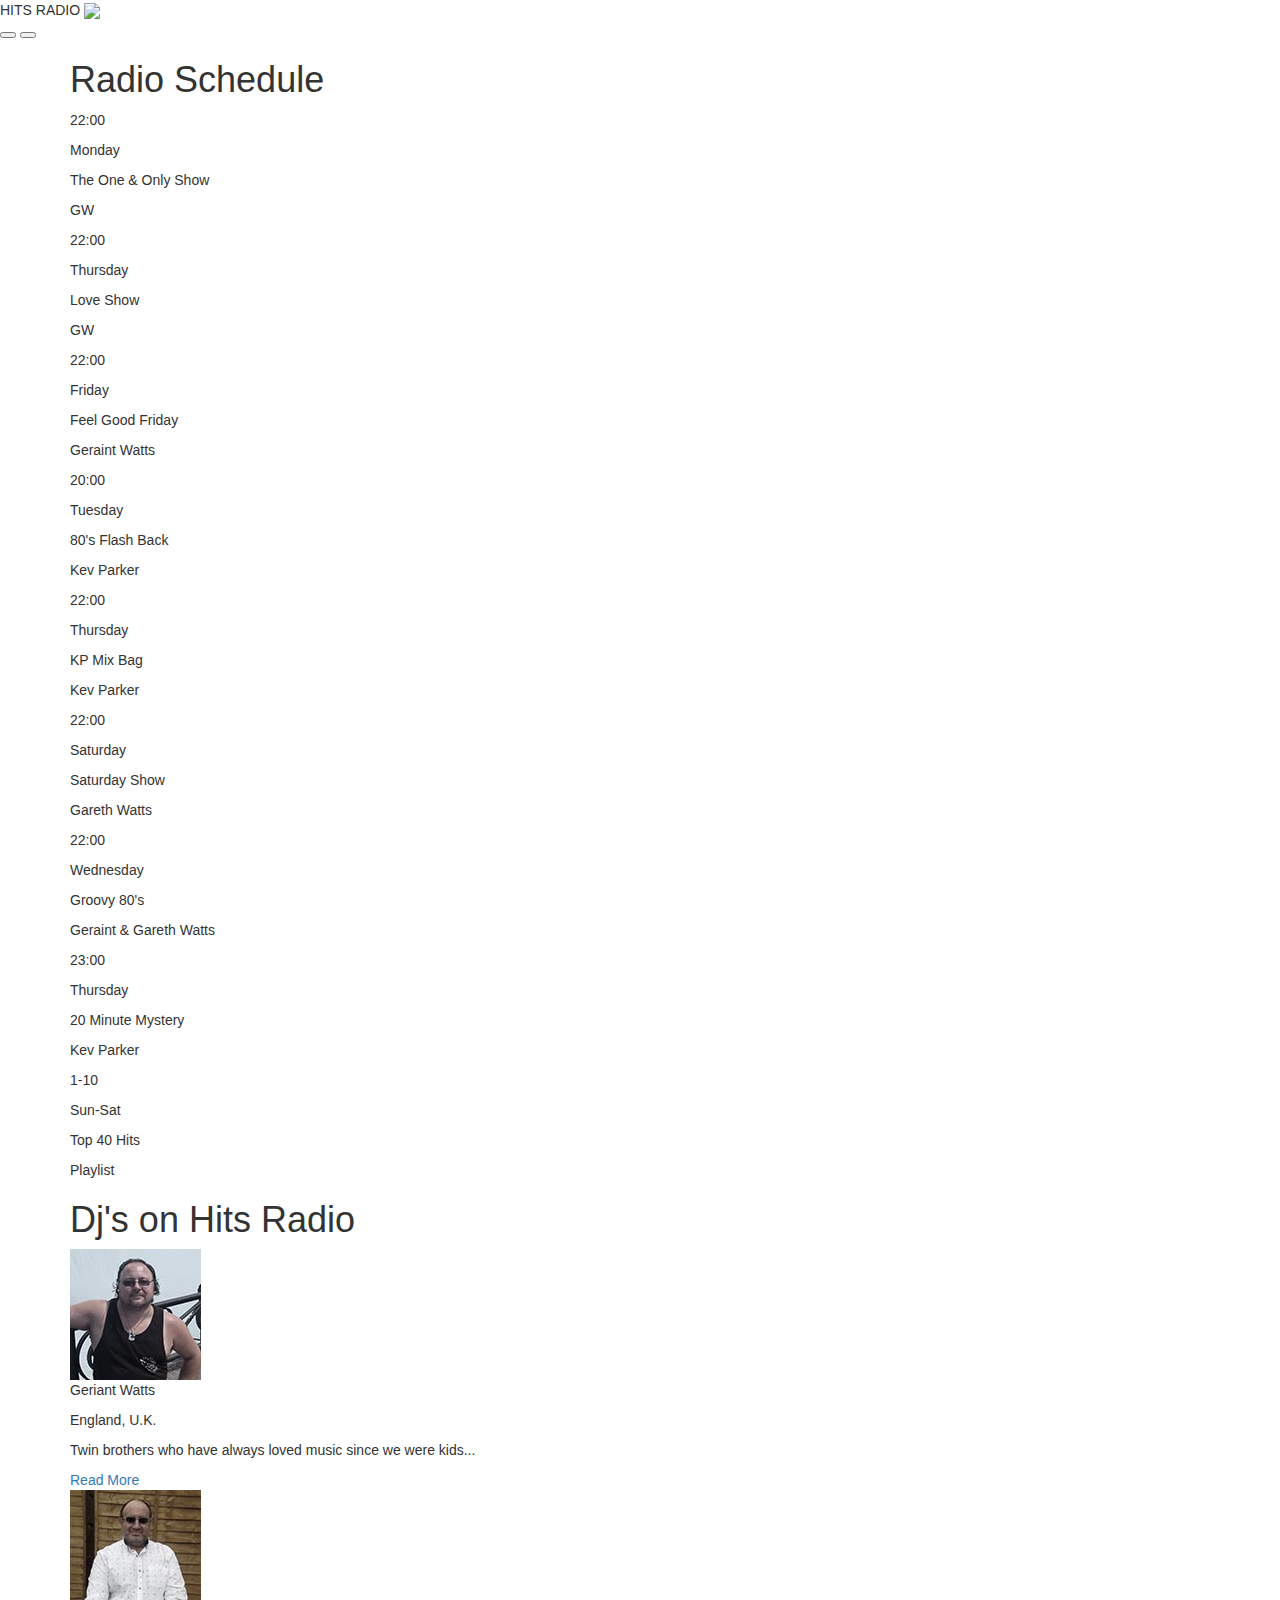
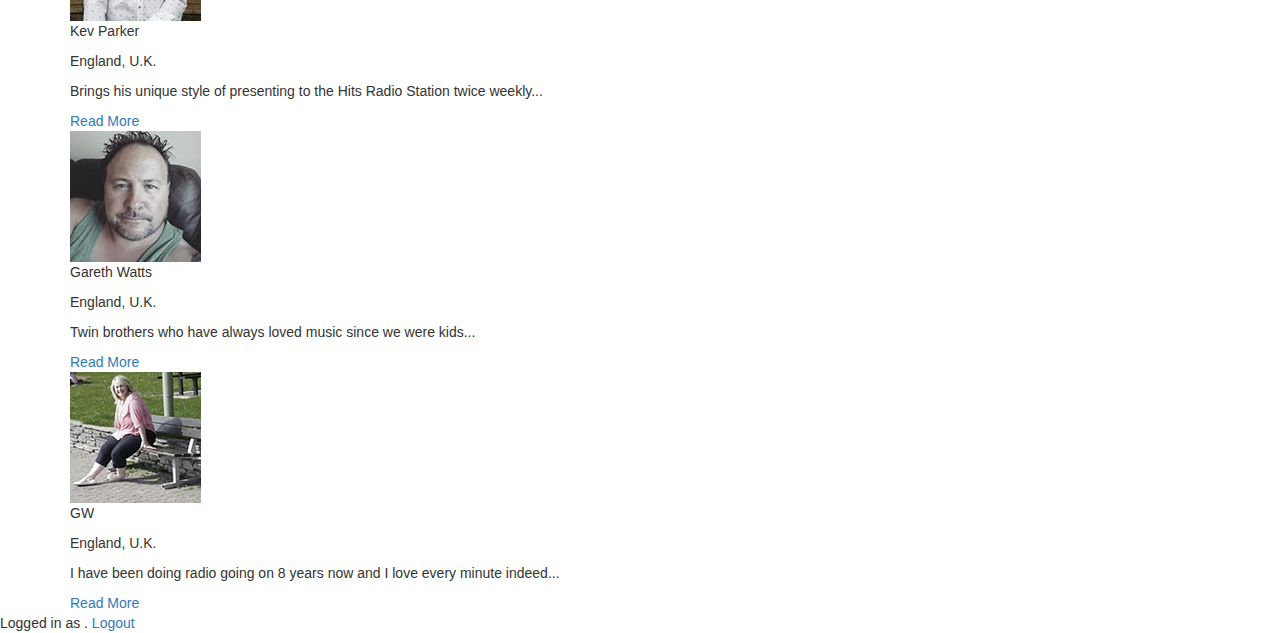
==== index.html @ c3fab962 "Finished Dj Section." ====
﻿<html lang="eng" ng-app="hitsRadio">
<head>
    <title>Hits Radio</title>
    <!-- Load Shortcut Icon -->
    <link href="img/logoSymbol.ico" rel="shortcut icon" />

    <!-- Load Style Sheets -->
    <link href="http://netdna.bootstrapcdn.com/bootstrap/3.0.3/css/bootstrap.min.css" rel="stylesheet" />
    <link href="components/equalizer/css/jquery.equalizer.css" rel="stylesheet"/>
    <link href='https://cdn.firebase.com/libs/firechat/2.0.1/firechat.min.css' rel='stylesheet' />
    <link href="css/index.css" rel="stylesheet" />
    
    <!-- Load Javascript Libraries -->
    <script src='https://cdnjs.cloudflare.com/ajax/libs/jquery/2.1.1/jquery.min.js'></script>
    <script type="text/javascript" src="components/equalizer/js/jquery.reverseorder.js"></script>
    <script type="text/javascript" src="components/equalizer/js/jquery.equalizer.js"></script>
    <script src="http://netdna.bootstrapcdn.com/bootstrap/3.0.3/js/bootstrap.min.js" type="text/javascript"></script>
    <script src="http://cdnjs.cloudflare.com/ajax/libs/twitter-bootstrap/2.3.1/js/bootstrap-modal.min.js"></script>
    <script src="https://ajax.googleapis.com/ajax/libs/angularjs/1.2.7/angular.min.js" type="text/javascript"></script>
    <script src="https://cdn.firebase.com/js/client/2.2.1/firebase.js"></script>
    <script src='https://cdn.firebase.com/libs/firechat/2.0.1/firechat.min.js'></script>
    <script src="js/controller.js" type="text/javascript"></script>
    <script src="components/less/less-1.7.1.min.js"></script>

    <!-- Import Fonts -->
    <link href='http://fonts.googleapis.com/css?family=Pacifico' rel='stylesheet' type='text/css'>
    <link href='http://fonts.googleapis.com/css?family=Play:400,700' rel='stylesheet' type='text/css'>
</head>
    <body>
        <div class="row-fluid">
            <div class="title">
                <span class="fontPlay" id="name">HITS RADIO</span>
                <img id="logo" src="img/logoSymbol.png" />
                
            </div>
        </div>
        <div class="row-fluid" id="equalizerContainer">
            <div class="container">
                <div id="equalizer">
                    <audio id="player" autoplay>
                        <source src="http://176.31.248.14:15574/;"/>
                    </audio>
                </div>
            </div>
        </div>       
        <div class="row-fluid">
            <div class="divider" id="break">
                <div class="controls">
                    <button id="play_pause" class="pause" onclick="play_pause()"></button>
                    <button id="mute_unmute" class="mute" onclick="mute_unmute()"></button>
                    <br/>
                    <!--
                    <script>
	                    // MixStream Flash Player, http://mixstreamflashplayer.net/
	                    var flashvars = {};flashvars.serverHost = "176.31.248.14:15574/;";flashvars.getStats = "1";flashvars.autoStart = "1";flashvars.textColour = "";flashvars.buttonColour = "";var params = {};params.bgcolor= "";params.wmode="transparent";
                    </script>
                    <script type="text/javascript" src="http://mixstreamflashplayer.net/v1.3.js"></script>
                    -->
                </div>
                <script>
                    function play_pause() {
                        var myAudio = document.getElementById("player");
                        if (myAudio.paused) {
                            $('#play_pause').removeClass('play');
                            $('#play_pause').addClass('pause');
                            myAudio.play();
                        } else {
                            $('#play_pause').removeClass('pause');
                            $('#play_pause').addClass('play');
                            myAudio.pause();
                        }
                    }

                    function mute_unmute() {
                        var myAudio = document.getElementById("player");
                        if (myAudio.muted) {
                            $('#mute_unmute').removeClass('unmute');
                            $('#mute_unmute').addClass('mute');
                            myAudio.muted = !myAudio.muted;
                        } else {
                            $('#mute_unmute').removeClass('mute');
                            $('#mute_unmute').addClass('unmute');
                            myAudio.muted = !myAudio.muted;
                        }
                    }

                    
                </script>    
                
            </div>
        </div>
        <div class="row-fluid">
            <div class="contents" id="info">
                <div class="container">
                    <h1>Radio Schedule</h1>
                    <!--RADIO SCHEDULE BEGINS-->           
                    <div class="radio-schedule">
                        <!--COLUMN 1 BEGINS-->
                        <div class="column">
                           <div class="schedule-content">
                              <div class="schedule-info-left">
                               
                                <p class="schedule-time">22:00</p>
                        
                                <p class="schedule-date">Monday</p>
                            
                              </div>
                              <div class="schedule-info-right">
                              
                                <p class="schedule-title">The One & Only Show</p>
                             
                                <p class="schedule-name">GW</p>

                              </div>
                              <div class="line-separator">
                                <!--<img src="images/content-image.jpg">-->
                              </div>
                           </div>

                           <!---->
                           <div class="schedule-content">
                              <div class="schedule-divder">
                                <!--<img src="images/content-image.jpg">-->
                              </div>
                              <div class="schedule-info-left">
                               
                                <p class="schedule-time">22:00</p>
                        
                                <p class="schedule-date">Thursday</p>
                            
                              </div>
                              <div class="schedule-info-right">
                              
                                <p class="schedule-title">Love Show</p>
                             
                                <p class="schedule-name">GW</p>

                              </div>
                              <div class="line-separator">
                                <!--<img src="images/content-image.jpg">-->
                              </div>
                           </div>
                           <!---->
                           <div class="schedule-content">
                              <div class="schedule-divder">
                                <!--<img src="images/content-image.jpg">-->
                              </div>
                              <div class="schedule-info-left">
                               
                                <p class="schedule-time">22:00</p>
                        
                                <p class="schedule-date">Friday</p>
                            
                              </div>
                              <div class="schedule-info-right">
                              
                                <p class="schedule-title">Feel Good Friday</p>
                             
                                <p class="schedule-name">Geraint Watts</p>

                              </div>
                              <div class="line-separator">
                                <!--<img src="images/content-image.jpg">-->
                              </div>
                           </div>
                           <!---->
                        </div>

                        <!--COLUMN 2 BEGINS-->
                        <div class="column">
                           <div class="schedule-content">
                              <div class="schedule-info-left">
                               
                                <p class="schedule-time">20:00</p>
                        
                                <p class="schedule-date">Tuesday</p>
                            
                              </div>
                              <div class="schedule-info-right">
                              
                                <p class="schedule-title">80's Flash Back</p>
                             
                                <p class="schedule-name">Kev Parker</p>

                              </div>
                              <div class="line-separator">
                                <!--<img src="images/content-image.jpg">-->
                              </div>
                           </div>

                           <!---->
                           <div class="schedule-content">
                              <div class="schedule-divder">
                                <!--<img src="images/content-image.jpg">-->
                              </div>
                              <div class="schedule-info-left">
                               
                                <p class="schedule-time">22:00</p>
                        
                                <p class="schedule-date">Thursday</p>
                            
                              </div>
                              <div class="schedule-info-right">
                              
                                <p class="schedule-title">KP Mix Bag</p>
                             
                                <p class="schedule-name">Kev Parker</p>

                              </div>
                              <div class="line-separator">
                                <!--<img src="images/content-image.jpg">-->
                              </div>
                           </div>
                           <!---->
                           <div class="schedule-content">
                              <div class="schedule-divder">
                                <!--<img src="images/content-image.jpg">-->
                              </div>
                              <div class="schedule-info-left">
                               
                                <p class="schedule-time">22:00</p>
                        
                                <p class="schedule-date">Saturday</p>
                            
                              </div>
                              <div class="schedule-info-right">
                              
                                <p class="schedule-title">Saturday Show</p>
                             
                                <p class="schedule-name">Gareth Watts</p>

                              </div>
                              <div class="line-separator">
                                <!--<img src="images/content-image.jpg">-->
                              </div>
                           </div>
                           <!---->
                        </div>

                        <!--COLUMN 3 BEGINS-->
                        <div class="column">
                           <div class="schedule-content">
                              <div class="schedule-info-left">
                               
                                <p class="schedule-time">22:00</p>
                        
                                <p class="schedule-date">Wednesday</p>
                            
                              </div>
                              <div class="schedule-info-right">
                              
                                <p class="schedule-title">Groovy 80's</p>
                             
                                <p class="schedule-name">Geraint & Gareth Watts</p>

                              </div>
                              <div class="line-separator">
                                <!--<img src="images/content-image.jpg">-->
                              </div>
                           </div>

                           <!---->
                           <div class="schedule-content">
                              <div class="schedule-divder">
                                <!--<img src="images/content-image.jpg">-->
                              </div>
                              <div class="schedule-info-left">
                               
                                <p class="schedule-time">23:00</p>
                        
                                <p class="schedule-date">Thursday</p>
                            
                              </div>
                              <div class="schedule-info-right">
                              
                                <p class="schedule-title">20 Minute Mystery</p>
                             
                                <p class="schedule-name">Kev Parker</p>

                              </div>
                              <div class="line-separator">
                                <!--<img src="images/content-image.jpg">-->
                              </div>
                           </div>
                           <!---->
                           <div class="schedule-content">
                              <div class="schedule-divder">
                                <!--<img src="images/content-image.jpg">-->
                              </div>
                              <div class="schedule-info-left">
                               
                                <p class="schedule-time">1-10</p>
                        
                                <p class="schedule-date">Sun-Sat</p>
                            
                              </div>
                              <div class="schedule-info-right">
                              
                                <p class="schedule-title">Top 40 Hits</p>
                             
                                <p class="schedule-name">Playlist</p>

                              </div>
                              <div class="line-separator">
                                <!--<img src="images/content-image.jpg">-->
                              </div>
                           </div>
                           <!---->
                        </div>

                    </div>
                   <!--RADIO SCHEDULE ENDS-->  
                    <!--DJ's INFO BEGINS-->
                    <h1>Dj's on Hits Radio</h1>
                    <div class="about">
                        <div class="column-about">
                           <div class="about-content">
                              <div class="about-info-left">

                                <img src="img/geraintwatts-small.jpg" width="131px" height=131px;/>

                              </div>
                              <div class="about-info-right">
                              
                                <p class="about-name">Geriant Watts</p>
                             
                                <p class="about-country">England, U.K.</p>

                                <p class="about-info">Twin brothers who have always loved music since we were kids...</p>

                                <div class="readmore">
                                    <a href="http://redtag.ca" target="_blank">Read More</a>
                                    <div class="arrow-right"></div>
                                </div>
                              </div>
                           </div>

                           <div class="about-content">
                              <div class="about-info-left">

                                <img src="img/kevparker-small.jpg" width="131px" height=131px;/>
                                
                              </div>
                              <div class="about-info-right">
                              
                                <p class="about-name">Kev Parker</p>
                             
                                <p class="about-country">England, U.K.</p>

                                <p class="about-info">Brings his unique style of presenting to the Hits Radio Station twice weekly...</p>

                                <div class="readmore">
                                    <a href="http://redtag.ca" target="_blank">Read More</a>
                                    <div class="arrow-right"></div>
                                </div>
                              </div>
                           </div>
                        </div>

                        <div class="column-about">
                           <div class="about-content">
                              <div class="about-info-left">

                                <img src="img/garethwatts-small.jpg" width="131px" height=131px;/>

                              </div>
                              <div class="about-info-right">
                              
                                <p class="about-name">Gareth Watts</p>
                             
                                <p class="about-country">England, U.K.</p>

                                <p class="about-info">Twin brothers who have always loved music since we were kids...</p>

                                <div class="readmore">
                                    <a href="http://redtag.ca" target="_blank">Read More</a>
                                    <div class="arrow-right"></div>
                                </div>
                              </div>
                           </div>

                           <div class="about-content">
                              <div class="about-info-left">

                                <img src="img/gw-small.jpg" width="131px" height=131px;/>
                                
                              </div>
                              <div class="about-info-right">
                              
                                <p class="about-name">GW</p>
                             
                                <p class="about-country">England, U.K.</p>

                                <p class="about-info">I have been doing radio going on 8 years now and I love every minute indeed...</p>

                                <div class="readmore">
                                    <a href="http://redtag.ca" target="_blank">Read More</a>
                                    <div class="arrow-right"></div>
                                </div>
                              </div>
                           </div>
                        </div>
                    </div>
                    <!--DJ's INFO ENDs-->

                </div>
            </div>
        </div>
        <!--<div class="row-fluid">
            <div class="subContent">
                <div id="details">
                    <div class="container" >
                        <span class="fontPlay">INTERNET ONLY HIT MUSIC STATION PLAYING UKS TOP 40 FROM LAST 10 YEARS</span>
                    
                    </div>
                </div>
            </div>
        </div>-->
        <!--<div class="wave" id="greenWave"></div>
        <div class="row-fluid">
            <div class="divider">
                <div class="container">
                    <div class="schedule">
                        <h1 class="fontPacifico" id="scheduleHeader">Live Broadcasts</h1>
                        <h2 class="fontPacifico" id="scheduleTimes">Tuesday 9pm -> 1am and Friday 9pm -> 2am</h2>
                    </div>
                </div>
            </div>
        </div>-->
        <!--<div class="row-fluid">
            <div class="contents">
                <div class="container" id="map">
                    <h2>About Us</h2>
                   
                </div>
                
            </div>
        </div>-->
        <!--<div class="row-fluid">
            <div class="subContent" id="messagingContact">
                <div class="container">
                    <h2 id="">Connect With Us</h2>
                    <p id="contactText">rx73m space and your message to 60777<br/>*** text service is restricted to the U.K. ***</p>
                </div>
            </div>
        </div>-->
    <div id='firechat-container' class="clearfix">
        <div id="firechat-header"></div>
        <div id="firechat-logout"></div>
    </div>
    <div id="auth-modal" class="modal fade" tabindex="-1" role="dialog">
        <div class="modal-header">
            <button type="button" class="close" data-dismiss="modal">×</button>
            <h4 id="myModalLabel">Authenticate to continue</h4>
        </div>
        <div class="modal-body text-center">
            <p>
                <a id="twitter-signin" href="javascript:login('twitter');">
                    <img id="twitter-signin-btn" src="img/chat/sign-in-with-twitter.png">
                </a>
            </p>
            <p>
                <a id="facebook-signin" href="javascript:login('facebook');">
                    <img id="facebook-signin-btn" src="img/chat/sign-in-with-facebook.png">
                </a>
            </p>
        </div>

    </div>
    <div id="user-info">
        Logged in as <span id="user-name">.</span>
        <a href="javascript:logout();">Logout</a>
    </div>

        <script type="text/javascript">
            var chatRef = new Firebase('https://blistering-inferno-820.firebaseio.com/chat'),
            target = document.getElementById("firechat-container"),
            authModal = $('#auth-modal').modal({ show: false }),
            chat = new FirechatUI(chatRef, target);

                chat.on('auth-required', function () {
                    authModal.modal('show');
                    return false;
                });

                chatRef.onAuth(function (authData) {
                    if (authData) {
                        var userId = authData.uid,
                            username = authData[authData.provider].displayName;

                        chat.setUser(userId, username);
                        $('#user-name').text(username);
                        $('#user-info').show();
                        setTimeout(function () {
                            chat._chat.enterRoom('-KADbx2Mb32hs2ZeRIj5')
                        }, 500);
                    } else {
                        $('#user-info').hide();
                        chat._chat.enterRoom('-KADbx2Mb32hs2ZeRIj5')
                    }
                });

                function login(provider) {
                    authModal.modal('hide');
                    chatRef.authWithOAuthPopup(provider, function (error, authData) {
                        if (error) {
                            console.log(error);
                        }
                    });
                }

                function logout() {
                    chatRef.unauth();
                    location.reload();
                }
        </script>

        <script>
            (function (i, s, o, g, r, a, m) {
                i['GoogleAnalyticsObject'] = r; i[r] = i[r] || function () {
                    (i[r].q = i[r].q || []).push(arguments);
                }, i[r].l = 1 * new Date(); a = s.createElement(o),
                    m = s.getElementsByTagName(o)[0]; a.async = 1; a.src = g; m.parentNode.insertBefore(a, m)
            })(window, document, 'script', '//www.google-analytics.com/analytics.js', 'ga');

            ga('create', 'UA-53844733-1', 'auto');
            ga('send', 'pageview');
        </script>
    </body>
</html>
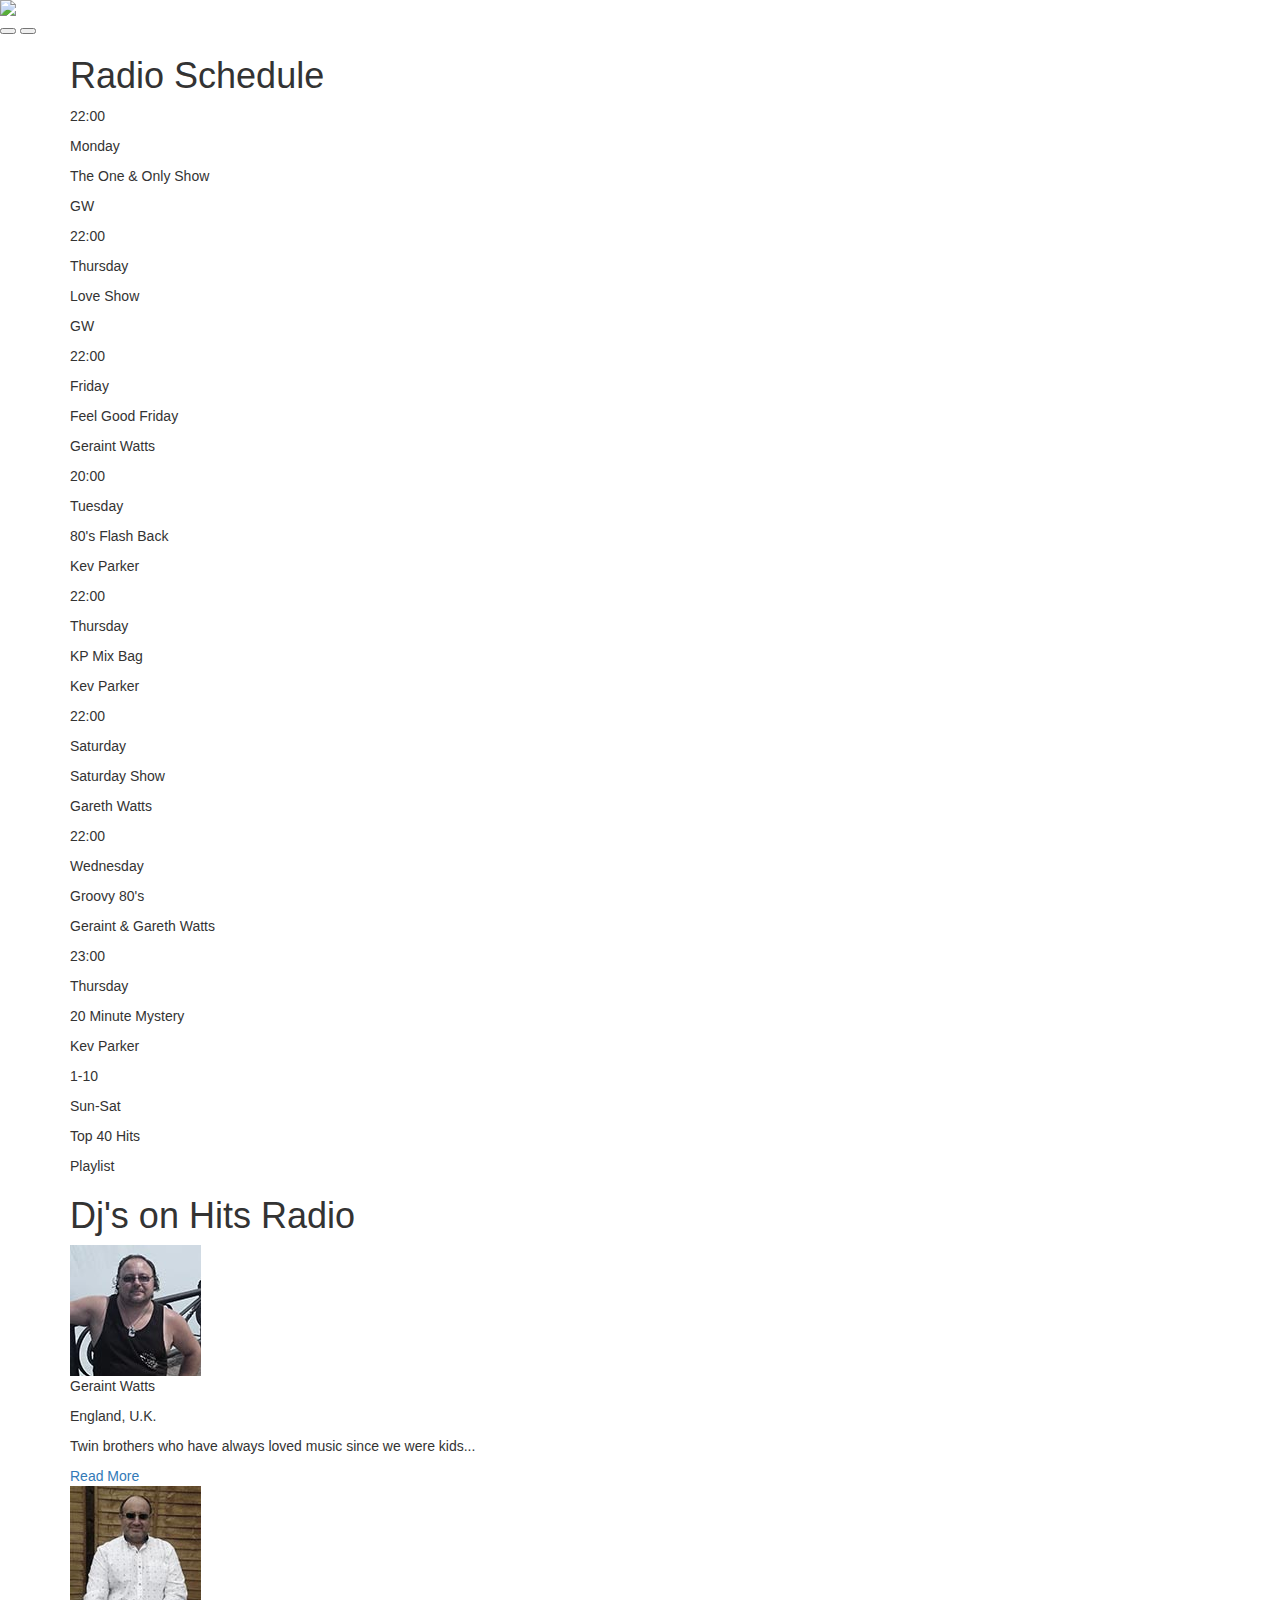
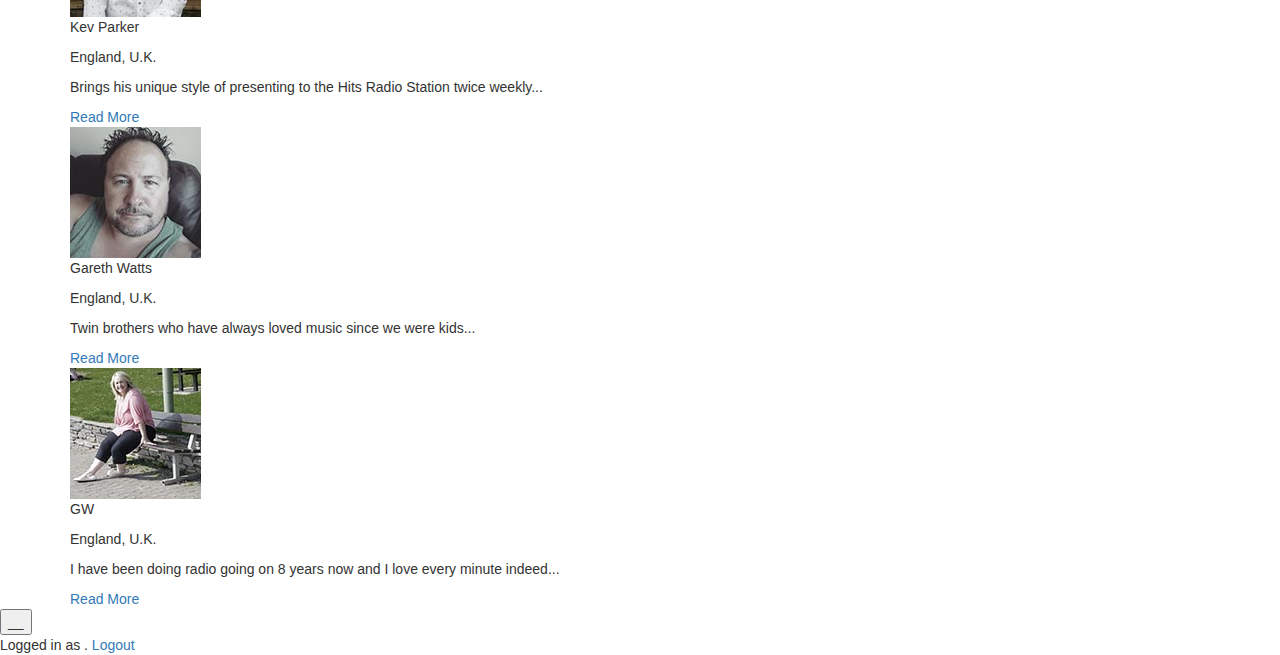
==== commit 02702daa: "Changes to the chat window, adding minimize/maximize" ====
--- a/index.html
+++ b/index.html
@@ -19,43 +19,26 @@
     <script src="https://ajax.googleapis.com/ajax/libs/angularjs/1.2.7/angular.min.js" type="text/javascript"></script>
     <script src="https://cdn.firebase.com/js/client/2.2.1/firebase.js"></script>
     <script src='https://cdn.firebase.com/libs/firechat/2.0.1/firechat.min.js'></script>
-    <script src="js/controller.js" type="text/javascript"></script>
     <script src="components/less/less-1.7.1.min.js"></script>
 
     <!-- Import Fonts -->
     <link href='http://fonts.googleapis.com/css?family=Pacifico' rel='stylesheet' type='text/css'>
     <link href='http://fonts.googleapis.com/css?family=Play:400,700' rel='stylesheet' type='text/css'>
+    <link href='https://fonts.googleapis.com/css?family=Roboto' rel='stylesheet' type='text/css'>
 </head>
     <body>
-        <div class="row-fluid">
+        <div class="row-fluid" id="equalizerContainer">
             <div class="title">
-                <span class="fontPlay" id="name">HITS RADIO</span>
-                <img id="logo" src="img/logoSymbol.png" />
-                
+                <!--<span class="fontPlay" id="name">HITS RADIO</span>
+                <img id="logo" src="img/logoSymbol.png" />-->
+                <img id="logo" src="img/hitsRadioLogo.png" />
             </div>
-        </div>
-        <div class="row-fluid" id="equalizerContainer">
-            <div class="container">
-                <div id="equalizer">
-                    <audio id="player" autoplay>
-                        <source src="http://176.31.248.14:15574/;"/>
-                    </audio>
-                </div>
-            </div>
-        </div>       
-        <div class="row-fluid">
+             <div class="row-fluid">
             <div class="divider" id="break">
                 <div class="controls">
                     <button id="play_pause" class="pause" onclick="play_pause()"></button>
                     <button id="mute_unmute" class="mute" onclick="mute_unmute()"></button>
                     <br/>
-                    <!--
-                    <script>
-	                    // MixStream Flash Player, http://mixstreamflashplayer.net/
-	                    var flashvars = {};flashvars.serverHost = "176.31.248.14:15574/;";flashvars.getStats = "1";flashvars.autoStart = "1";flashvars.textColour = "";flashvars.buttonColour = "";var params = {};params.bgcolor= "";params.wmode="transparent";
-                    </script>
-                    <script type="text/javascript" src="http://mixstreamflashplayer.net/v1.3.js"></script>
-                    -->
                 </div>
                 <script>
                     function play_pause() {
@@ -83,12 +66,35 @@
                             myAudio.muted = !myAudio.muted;
                         }
                     }
+                    
+                    var level = "max"
+                    function min_max() {
+                        if (level === "max") {
+                            document.getElementById("firechat-wrapper").style.bottom = "-440";
+                            level = "min";
+                        } else {
+                           document.getElementById("firechat-wrapper").style.bottom = "0";
+                           level = "max";
+                        }
+                        
+                    }
+                        
+                        
 
                     
                 </script>    
                 
             </div>
         </div>
+            <div class="container">
+                <div id="equalizer">
+                    <audio id="player" autoplay>
+                        <source src="http://176.31.248.14:15574/;"/>
+                    </audio>
+                </div>
+            </div>
+        </div>       
+       
         <div class="row-fluid">
             <div class="contents" id="info">
                 <div class="container">
@@ -322,7 +328,7 @@
                               </div>
                               <div class="about-info-right">
                               
-                                <p class="about-name">Geriant Watts</p>
+                                <p class="about-name">Geraint Watts</p>
                              
                                 <p class="about-country">England, U.K.</p>
 
@@ -406,47 +412,13 @@
                 </div>
             </div>
         </div>
-        <!--<div class="row-fluid">
-            <div class="subContent">
-                <div id="details">
-                    <div class="container" >
-                        <span class="fontPlay">INTERNET ONLY HIT MUSIC STATION PLAYING UKS TOP 40 FROM LAST 10 YEARS</span>
-                    
-                    </div>
-                </div>
-            </div>
-        </div>-->
-        <!--<div class="wave" id="greenWave"></div>
-        <div class="row-fluid">
-            <div class="divider">
-                <div class="container">
-                    <div class="schedule">
-                        <h1 class="fontPacifico" id="scheduleHeader">Live Broadcasts</h1>
-                        <h2 class="fontPacifico" id="scheduleTimes">Tuesday 9pm -> 1am and Friday 9pm -> 2am</h2>
-                    </div>
-                </div>
-            </div>
-        </div>-->
-        <!--<div class="row-fluid">
-            <div class="contents">
-                <div class="container" id="map">
-                    <h2>About Us</h2>
-                   
-                </div>
-                
-            </div>
-        </div>-->
-        <!--<div class="row-fluid">
-            <div class="subContent" id="messagingContact">
-                <div class="container">
-                    <h2 id="">Connect With Us</h2>
-                    <p id="contactText">rx73m space and your message to 60777<br/>*** text service is restricted to the U.K. ***</p>
-                </div>
-            </div>
-        </div>-->
-    <div id='firechat-container' class="clearfix">
-        <div id="firechat-header"></div>
-        <div id="firechat-logout"></div>
+
+    <div id="firechat-wrapper">
+        <button id="firechat-minmax" onclick="min_max()">__</button>
+        <div id='firechat-container' class="clearfix">
+            <div id="firechat-header"></div>
+            <div id="firechat-logout"></div>
+        </div>
     </div>
     <div id="auth-modal" class="modal fade" tabindex="-1" role="dialog">
         <div class="modal-header">
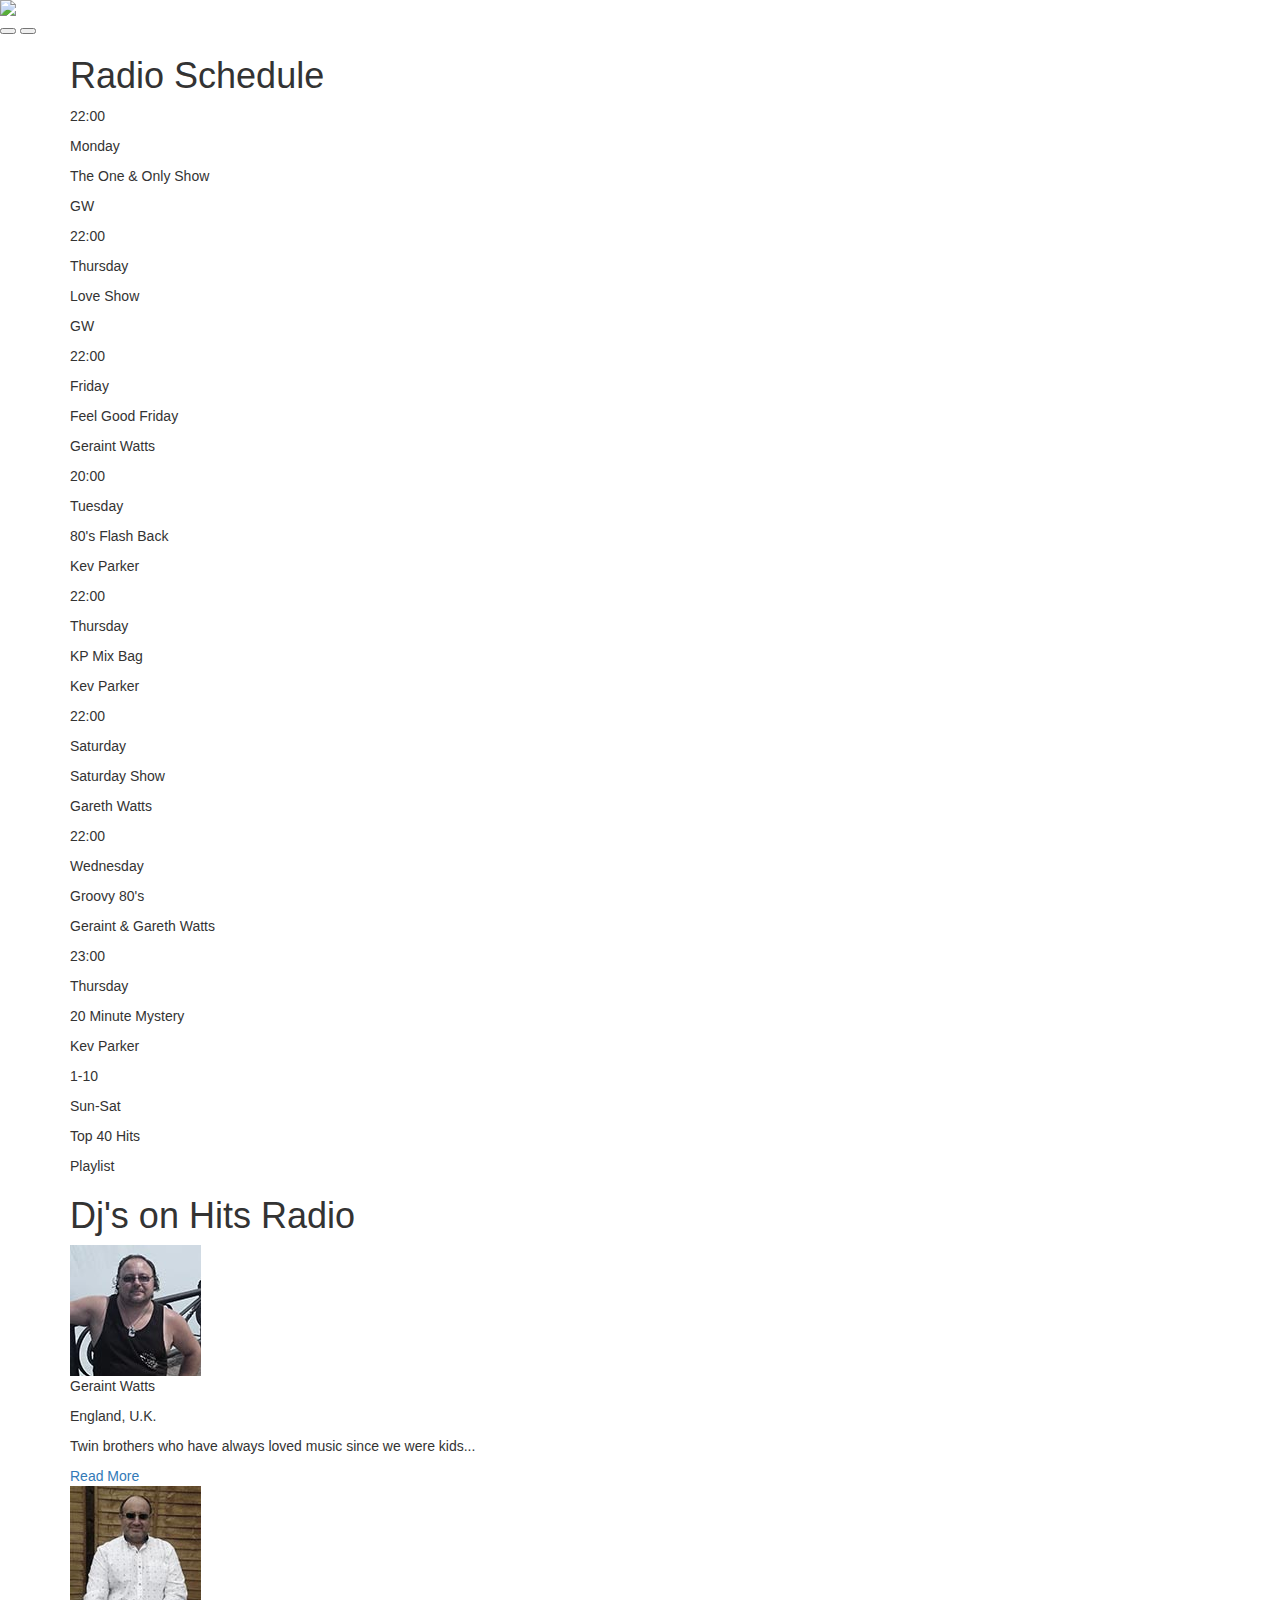
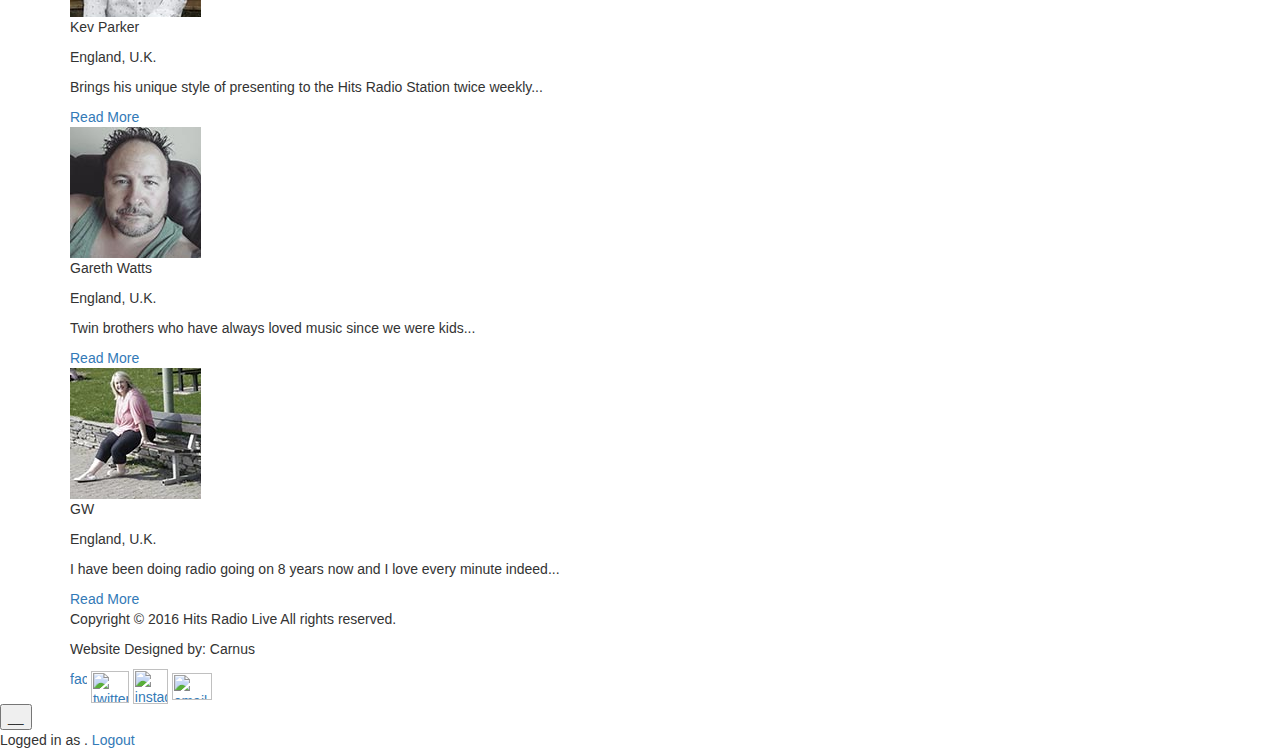
==== commit aa86458c: "Fixing broken css file" ====
--- a/index.html
+++ b/index.html
@@ -89,7 +89,7 @@
             <div class="container">
                 <div id="equalizer">
                     <audio id="player" autoplay>
-                        <source src="http://176.31.248.14:15574/;"/>
+                        <source src="http://s9.myradiostream.com:15504/;"/>
                     </audio>
                 </div>
             </div>
@@ -98,9 +98,11 @@
         <div class="row-fluid">
             <div class="contents" id="info">
                 <div class="container">
-                    <h1>Radio Schedule</h1>
+                    
                     <!--RADIO SCHEDULE BEGINS-->           
                     <div class="radio-schedule">
+                        <h1>Radio Schedule</h1>
+                        <div class="underline"></div>
                         <!--COLUMN 1 BEGINS-->
                         <div class="column">
                            <div class="schedule-content">
@@ -317,8 +319,9 @@
                     </div>
                    <!--RADIO SCHEDULE ENDS-->  
                     <!--DJ's INFO BEGINS-->
-                    <h1>Dj's on Hits Radio</h1>
                     <div class="about">
+                        <h1>Dj's on Hits Radio</h1>
+                        <div class="underline"></div>
                         <div class="column-about">
                            <div class="about-content">
                               <div class="about-info-left">
@@ -407,8 +410,26 @@
                            </div>
                         </div>
                     </div>
-                    <!--DJ's INFO ENDs-->
-
+                    <!--DJ's INFO ENDs--> 
+                    <!--CONTACT INFO BEGINS-->
+                    <div class="contact">
+                        <div class="underline"></div>
+                        <div class="column-contact">
+                           <div class="contact-content">
+                              <div class="contact-info-left">
+                                <p class="contact-info">Copyright © 2016 Hits Radio Live All rights reserved.</p>
+                                <p class="contact-info">Website Designed by: Carnus</p>
+                              </div>
+                              <div class="contact-info-right">
+                                <a href="https://www.facebook.com/hitsradiomix?fref=ts"><img src="img/facebook-icon.png" alt="facebook" style="width:17px;height:35px;border:0;"></a>
+                                <a href="https://twitter.com/hitsradiolive"><img src="img/twitter-icon.png" alt="twitter" style="width:38px;height:32px;border:0;"></a>
+                                <a href="https://twitter.com/hitsradiolive"><img src="img/instagram-icon.png" alt="instagram" style="width:35px;height:35px;border:0;"></a>
+                                 <a href="https://twitter.com/hitsradiolive"><img src="img/email-icon.png" alt="email" style="width:40px;height:27px;border:0;"></a>
+                              </div>
+                           </div>   
+                        </div>    
+                    </div>   
+                    <!--CONTACT INFO ENDS-->      
                 </div>
             </div>
         </div>
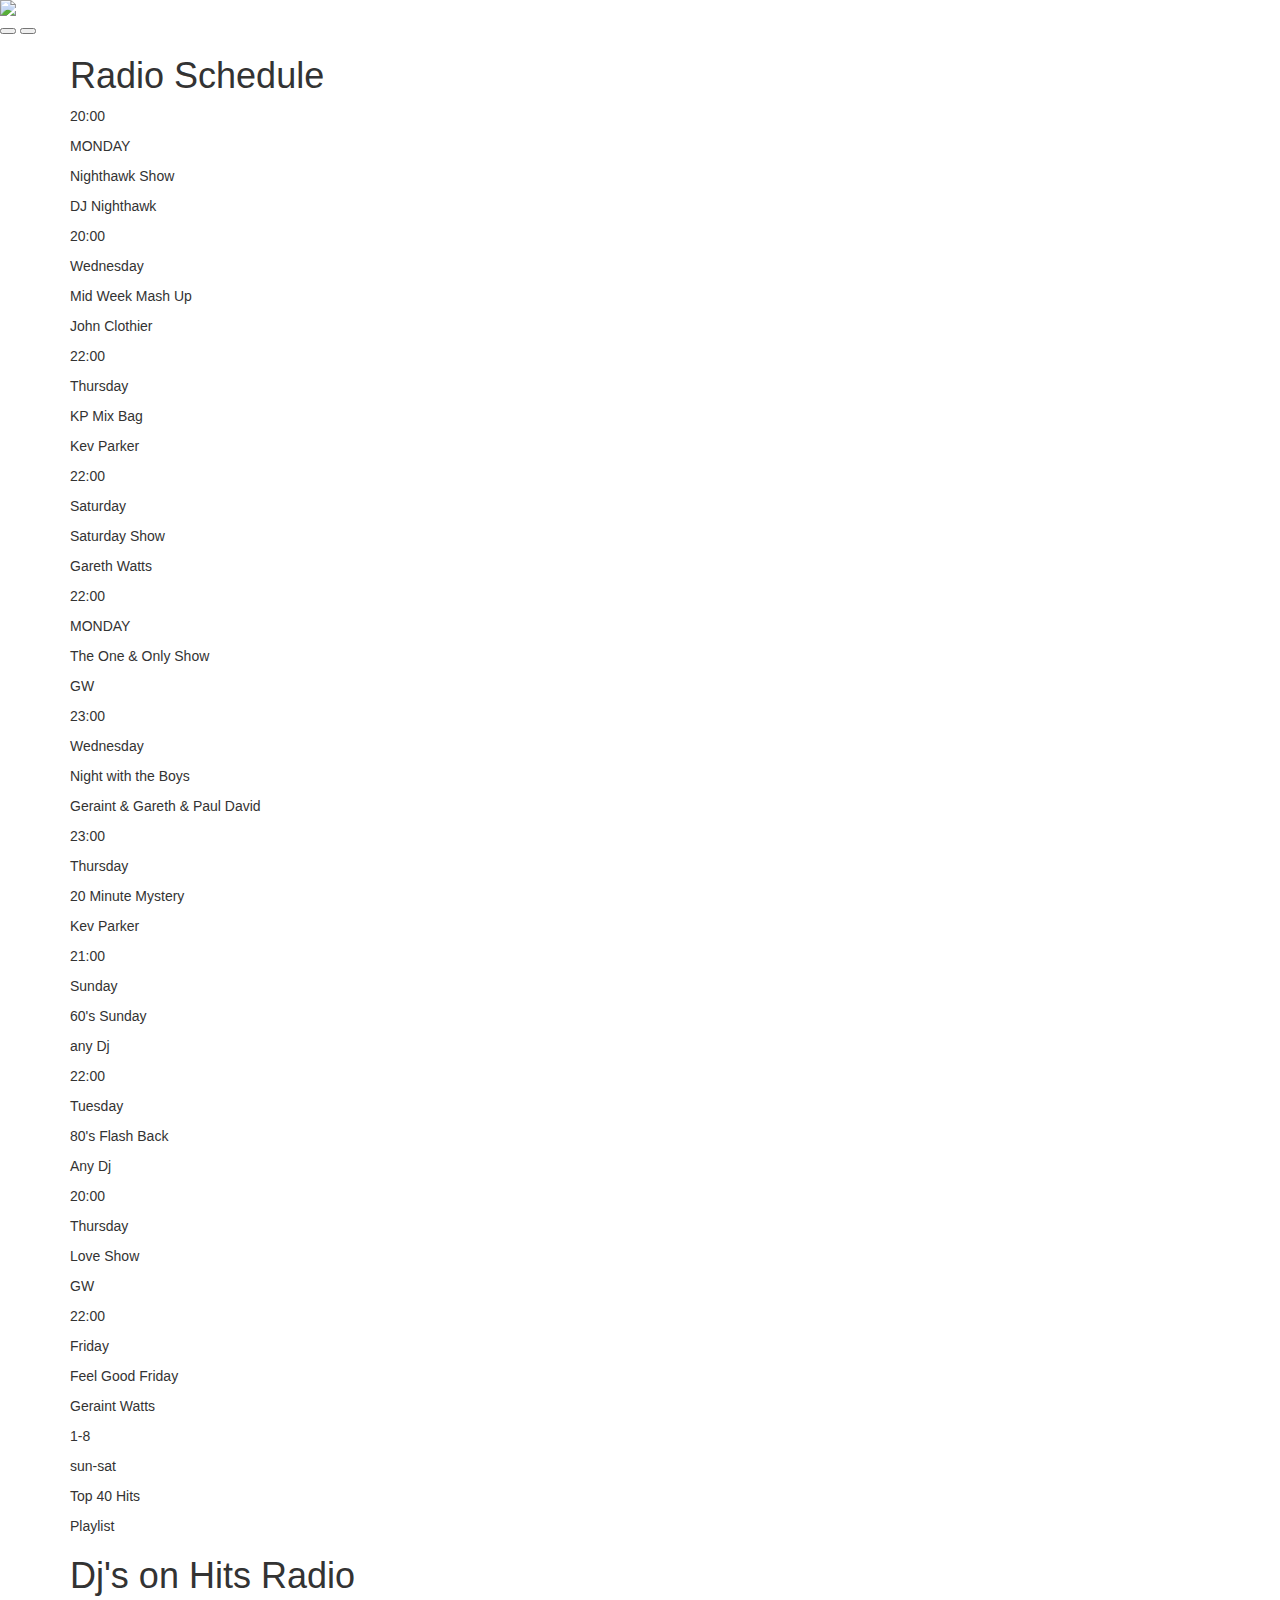
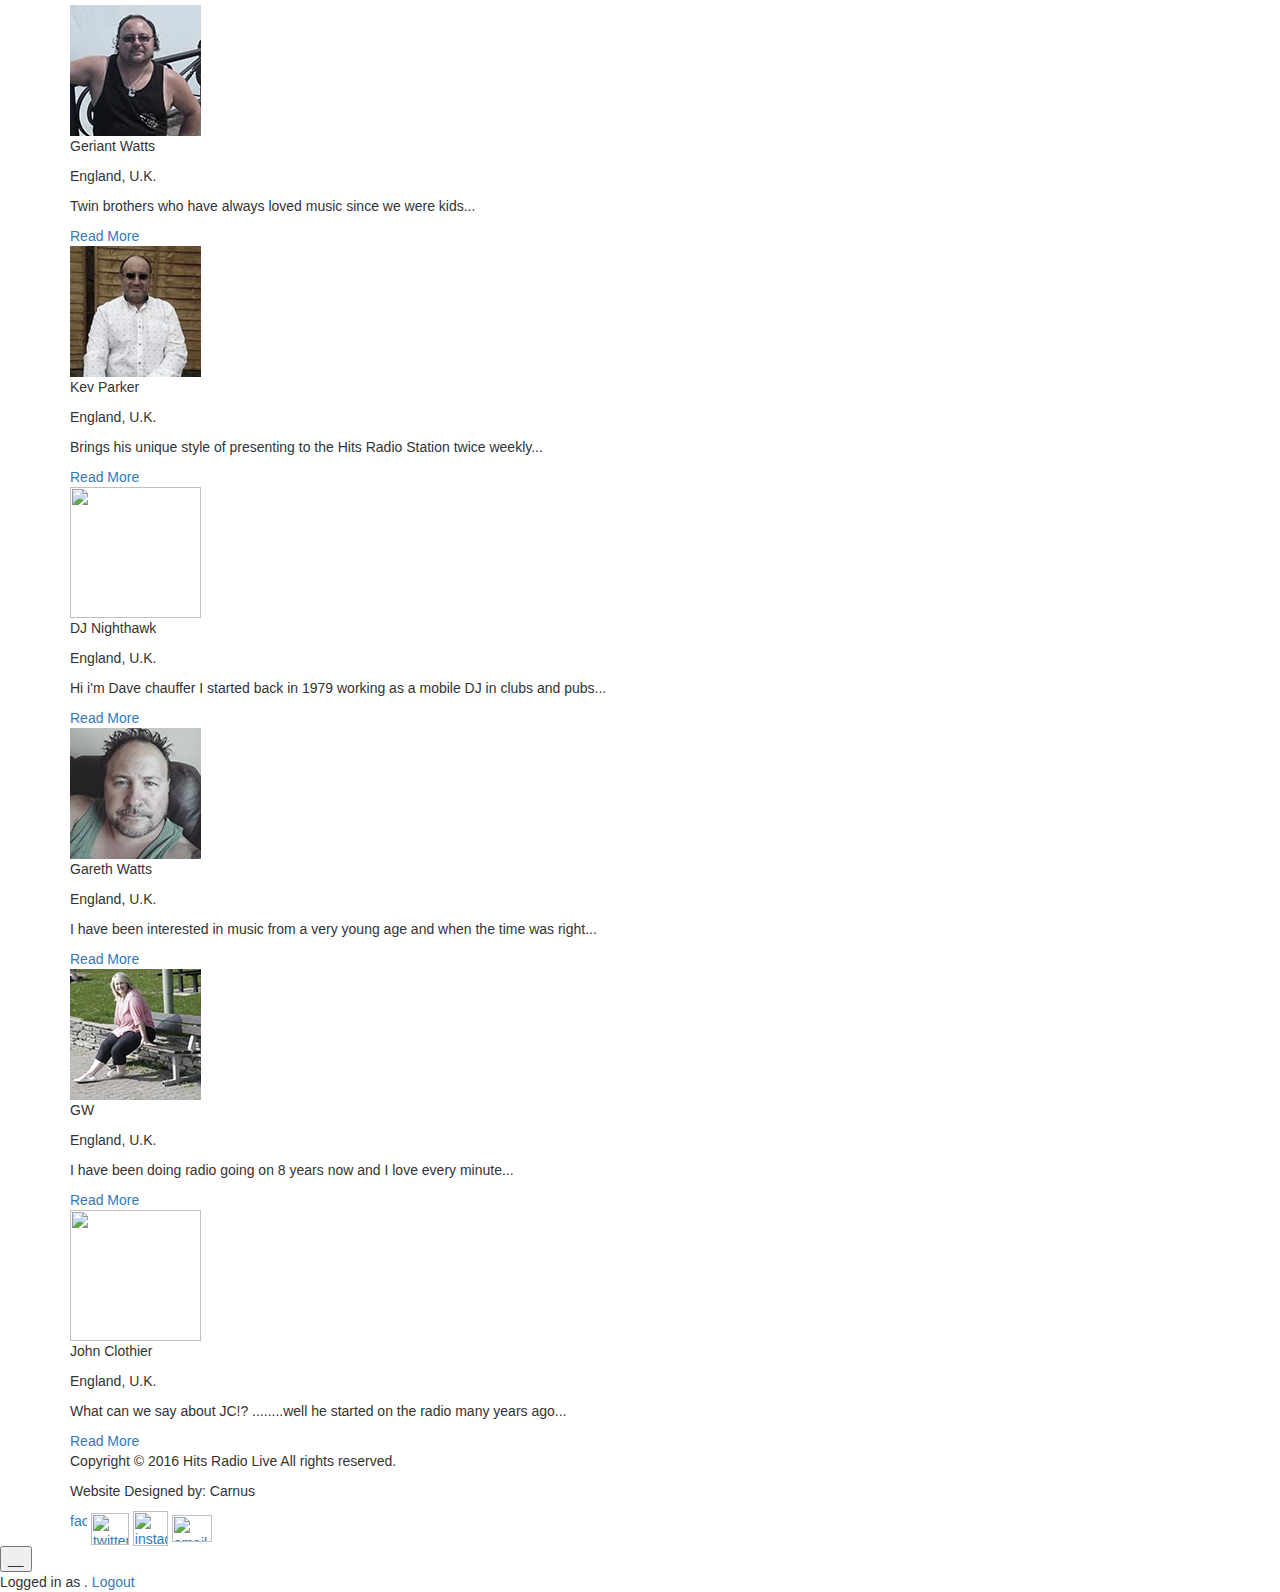
==== commit 55515e71: "Changed the name for the dj nighthawk page, updated the audio source to correct link" ====
--- a/index.html
+++ b/index.html
@@ -89,7 +89,7 @@
             <div class="container">
                 <div id="equalizer">
                     <audio id="player" autoplay>
-                        <source src="http://s9.myradiostream.com:15504/;"/>
+                        <source src="http://s10.myradiostream.com:15574/;"/>
                     </audio>
                 </div>
             </div>
@@ -105,66 +105,87 @@
                         <div class="underline"></div>
                         <!--COLUMN 1 BEGINS-->
                         <div class="column">
-                           <div class="schedule-content">
+
+                          <div class="schedule-content">
+                              <div class="schedule-info-left">
+                               
+                                <p class="schedule-time">20:00</p>
+
+                                <p class="schedule-date">MONDAY</p>
+                        
+                              </div>
+                              <div class="schedule-info-right">
+                              
+                                <p class="schedule-title">Nighthawk Show</p>
+                             
+                                <p class="schedule-name">DJ Nighthawk</p>
+
+                              </div>
+                              <div class="line-separator">
+                                <!--<img src="images/content-image.jpg">-->
+                              </div>
+                           </div>
+
+                           <div class="schedule-content">
+                              <div class="schedule-info-left">
+                               
+                                <p class="schedule-time">20:00</p>
+                        
+                                <p class="schedule-date">Wednesday</p>
+                            
+                              </div>
+                              <div class="schedule-info-right">
+                              
+                                <p class="schedule-title">Mid Week Mash Up</p>
+                             
+                                <p class="schedule-name">John Clothier</p>
+
+                              </div>
+                              <div class="line-separator">
+                                <!--<img src="images/content-image.jpg">-->
+                              </div>
+                           </div>
+
+                           <!---->
+                           <div class="schedule-content">
+                              <div class="schedule-divder">
+                                <!--<img src="images/content-image.jpg">-->
+                              </div>
                               <div class="schedule-info-left">
                                
                                 <p class="schedule-time">22:00</p>
                         
-                                <p class="schedule-date">Monday</p>
-                            
-                              </div>
-                              <div class="schedule-info-right">
-                              
-                                <p class="schedule-title">The One & Only Show</p>
-                             
-                                <p class="schedule-name">GW</p>
-
-                              </div>
-                              <div class="line-separator">
-                                <!--<img src="images/content-image.jpg">-->
-                              </div>
-                           </div>
-
-                           <!---->
-                           <div class="schedule-content">
-                              <div class="schedule-divder">
-                                <!--<img src="images/content-image.jpg">-->
-                              </div>
-                              <div class="schedule-info-left">
-                               
-                                <p class="schedule-time">22:00</p>
-                        
                                 <p class="schedule-date">Thursday</p>
                             
                               </div>
                               <div class="schedule-info-right">
                               
-                                <p class="schedule-title">Love Show</p>
-                             
-                                <p class="schedule-name">GW</p>
-
-                              </div>
-                              <div class="line-separator">
-                                <!--<img src="images/content-image.jpg">-->
-                              </div>
-                           </div>
-                           <!---->
-                           <div class="schedule-content">
-                              <div class="schedule-divder">
-                                <!--<img src="images/content-image.jpg">-->
-                              </div>
-                              <div class="schedule-info-left">
-                               
-                                <p class="schedule-time">22:00</p>
-                        
-                                <p class="schedule-date">Friday</p>
-                            
-                              </div>
-                              <div class="schedule-info-right">
-                              
-                                <p class="schedule-title">Feel Good Friday</p>
-                             
-                                <p class="schedule-name">Geraint Watts</p>
+                                <p class="schedule-title">KP Mix Bag</p>
+                             
+                                <p class="schedule-name">Kev Parker</p>
+
+                              </div>
+                              <div class="line-separator">
+                                <!--<img src="images/content-image.jpg">-->
+                              </div>
+                           </div>
+                           <!---->
+                           <div class="schedule-content">
+                              <div class="schedule-divder">
+                                <!--<img src="images/content-image.jpg">-->
+                              </div>
+                              <div class="schedule-info-left">
+                               
+                               <p class="schedule-time">22:00</p>
+                        
+                                <p class="schedule-date">Saturday</p>
+                            
+                              </div>
+                              <div class="schedule-info-right">
+                              
+                                <p class="schedule-title">Saturday Show</p>
+                             
+                                <p class="schedule-name">Gareth Watts</p>
 
                               </div>
                               <div class="line-separator">
@@ -179,14 +200,61 @@
                            <div class="schedule-content">
                               <div class="schedule-info-left">
                                
-                                <p class="schedule-time">20:00</p>
-                        
-                                <p class="schedule-date">Tuesday</p>
-                            
-                              </div>
-                              <div class="schedule-info-right">
-                              
-                                <p class="schedule-title">80's Flash Back</p>
+                                <p class="schedule-time">22:00</p>
+
+                                <p class="schedule-date">MONDAY</p>
+                        
+                              </div>
+                              <div class="schedule-info-right">
+                              
+                                <p class="schedule-title">The One & Only Show</p>
+                             
+                                <p class="schedule-name">GW</p>
+
+                              </div>
+                              <div class="line-separator">
+                                <!--<img src="images/content-image.jpg">-->
+                              </div>
+                           </div>
+
+                           <!---->
+                           <div class="schedule-content">
+                              <div class="schedule-divder">
+                                <!--<img src="images/content-image.jpg">-->
+                              </div>
+                              <div class="schedule-info-left">
+                               
+                                 <p class="schedule-time">23:00</p>
+                        
+                                <p class="schedule-date">Wednesday</p>
+                            
+                              </div>
+                              <div class="schedule-info-right">
+                              
+                                <p class="schedule-title">Night with the Boys</p>
+                             
+                                <p class="schedule-name">Geraint & Gareth & Paul David</p>
+
+                              </div>
+                              <div class="line-separator">
+                                <!--<img src="images/content-image.jpg">-->
+                              </div>
+                           </div>
+                           <!---->
+                           <div class="schedule-content">
+                              <div class="schedule-divder">
+                                <!--<img src="images/content-image.jpg">-->
+                              </div>
+                              <div class="schedule-info-left">
+                               
+                               <p class="schedule-time">23:00</p>
+                        
+                                <p class="schedule-date">Thursday</p>
+                            
+                              </div>
+                              <div class="schedule-info-right">
+                              
+                                <p class="schedule-title">20 Minute Mystery</p>
                              
                                 <p class="schedule-name">Kev Parker</p>
 
@@ -195,54 +263,29 @@
                                 <!--<img src="images/content-image.jpg">-->
                               </div>
                            </div>
-
-                           <!---->
-                           <div class="schedule-content">
-                              <div class="schedule-divder">
-                                <!--<img src="images/content-image.jpg">-->
-                              </div>
-                              <div class="schedule-info-left">
-                               
-                                <p class="schedule-time">22:00</p>
-                        
-                                <p class="schedule-date">Thursday</p>
-                            
-                              </div>
-                              <div class="schedule-info-right">
-                              
-                                <p class="schedule-title">KP Mix Bag</p>
-                             
-                                <p class="schedule-name">Kev Parker</p>
-
-                              </div>
-                              <div class="line-separator">
-                                <!--<img src="images/content-image.jpg">-->
-                              </div>
-                           </div>
-                           <!---->
-                           <div class="schedule-content">
-                              <div class="schedule-divder">
-                                <!--<img src="images/content-image.jpg">-->
-                              </div>
-                              <div class="schedule-info-left">
-                               
-                                <p class="schedule-time">22:00</p>
-                        
-                                <p class="schedule-date">Saturday</p>
-                            
-                              </div>
-                              <div class="schedule-info-right">
-                              
-                                <p class="schedule-title">Saturday Show</p>
-                             
-                                <p class="schedule-name">Gareth Watts</p>
-
-                              </div>
-                              <div class="line-separator">
-                                <!--<img src="images/content-image.jpg">-->
-                              </div>
-                           </div>
-                           <!---->
+                           <!---->
+                           <div class="schedule-content">
+                              <div class="schedule-divder">
+                                
+                              </div>
+                              <div class="schedule-info-left">
+                               
+                                 <p class="schedule-time">21:00</p>
+                        
+                                <p class="schedule-date">Sunday</p>
+                            
+                              </div>
+                              <div class="schedule-info-right">
+                              
+                                <p class="schedule-title">60's Sunday</p>
+                             
+                                <p class="schedule-name">any Dj</p>
+
+                              </div>
+                              <div class="line-separator">
+                                <!--<img src="images/content-image.jpg">-->
+                              </div>
+                           </div>
                         </div>
 
                         <!--COLUMN 3 BEGINS-->
@@ -252,54 +295,78 @@
                                
                                 <p class="schedule-time">22:00</p>
                         
-                                <p class="schedule-date">Wednesday</p>
-                            
-                              </div>
-                              <div class="schedule-info-right">
-                              
-                                <p class="schedule-title">Groovy 80's</p>
-                             
-                                <p class="schedule-name">Geraint & Gareth Watts</p>
-
-                              </div>
-                              <div class="line-separator">
-                                <!--<img src="images/content-image.jpg">-->
-                              </div>
-                           </div>
-
-                           <!---->
-                           <div class="schedule-content">
-                              <div class="schedule-divder">
-                                <!--<img src="images/content-image.jpg">-->
-                              </div>
-                              <div class="schedule-info-left">
-                               
-                                <p class="schedule-time">23:00</p>
+                                <p class="schedule-date">Tuesday</p>
+                            
+                              </div>
+                              <div class="schedule-info-right">
+                              
+                                <p class="schedule-title">80's Flash Back</p>
+                             
+                                <p class="schedule-name">Any Dj</p>
+
+                              </div>
+                              <div class="line-separator">
+                                <!--<img src="images/content-image.jpg">-->
+                              </div>
+                           </div>
+
+                           <!---->
+                           <div class="schedule-content">
+                              <div class="schedule-divder">
+                                <!--<img src="images/content-image.jpg">-->
+                              </div>
+                              <div class="schedule-info-left">
+
+                               <p class="schedule-time">20:00</p>
                         
                                 <p class="schedule-date">Thursday</p>
                             
                               </div>
                               <div class="schedule-info-right">
                               
-                                <p class="schedule-title">20 Minute Mystery</p>
-                             
-                                <p class="schedule-name">Kev Parker</p>
-
-                              </div>
-                              <div class="line-separator">
-                                <!--<img src="images/content-image.jpg">-->
-                              </div>
-                           </div>
-                           <!---->
-                           <div class="schedule-content">
-                              <div class="schedule-divder">
-                                <!--<img src="images/content-image.jpg">-->
-                              </div>
-                              <div class="schedule-info-left">
-                               
-                                <p class="schedule-time">1-10</p>
-                        
-                                <p class="schedule-date">Sun-Sat</p>
+                                <p class="schedule-title">Love Show</p>
+                             
+                                <p class="schedule-name">GW</p>
+
+                              </div>
+                              <div class="line-separator">
+                                <!--<img src="images/content-image.jpg">-->
+                              </div>
+                           </div>
+                           <!---->
+                           <div class="schedule-content">
+                              <div class="schedule-divder">
+                                
+                              </div>
+                              <div class="schedule-info-left">
+                               
+                                 <p class="schedule-time">22:00</p>
+                        
+                                <p class="schedule-date">Friday</p>
+                            
+                              </div>
+                              <div class="schedule-info-right">
+                              
+                                <p class="schedule-title">Feel Good Friday</p>
+                             
+                                <p class="schedule-name">Geraint Watts</p>
+
+                              </div>
+                              <div class="line-separator">
+                                <!--<img src="images/content-image.jpg">-->
+                              </div>
+                           </div>
+                           <!---->
+
+                           <div class="schedule-content">
+                              <div class="schedule-divder">
+                                
+                              </div>
+                              <div class="schedule-info-left">
+                               
+                                 <p class="schedule-time">1-8</p>
+                        
+                                <p class="schedule-date">sun-sat</p>
                             
                               </div>
                               <div class="schedule-info-right">
@@ -313,7 +380,6 @@
                                 <!--<img src="images/content-image.jpg">-->
                               </div>
                            </div>
-                           <!---->
                         </div>
 
                     </div>
@@ -331,19 +397,19 @@
                               </div>
                               <div class="about-info-right">
                               
-                                <p class="about-name">Geraint Watts</p>
+                                <p class="about-name">Geriant Watts</p>
                              
                                 <p class="about-country">England, U.K.</p>
 
                                 <p class="about-info">Twin brothers who have always loved music since we were kids...</p>
 
                                 <div class="readmore">
-                                    <a href="http://redtag.ca" target="_blank">Read More</a>
+                                    <a href="dj-geriant.html" >Read More</a>
                                     <div class="arrow-right"></div>
                                 </div>
                               </div>
                            </div>
-
+                            <!---->
                            <div class="about-content">
                               <div class="about-info-left">
 
@@ -359,13 +425,35 @@
                                 <p class="about-info">Brings his unique style of presenting to the Hits Radio Station twice weekly...</p>
 
                                 <div class="readmore">
-                                    <a href="http://redtag.ca" target="_blank">Read More</a>
+                                    <a href="dj-kevparker.html" >Read More</a>
                                     <div class="arrow-right"></div>
                                 </div>
                               </div>
                            </div>
+                           <!---->
+                           <div class="about-content">
+                              <div class="about-info-left">
+
+                                <img src="img/djnighthawk-small.jpg" width="131px" height=131px;/>
+                                
+                              </div>
+                              <div class="about-info-right">
+                              
+                                <p class="about-name">DJ Nighthawk</p>
+                             
+                                <p class="about-country">England, U.K.</p>
+
+                                <p class="about-info">Hi i'm Dave chauffer I started back in 1979 working as a mobile DJ in clubs and pubs...</p>
+
+                                <div class="readmore">
+                                    <a href="dj-nighthawk.html">Read More</a>
+                                    <div class="arrow-right"></div>
+                                </div>
+                              </div>
+                           </div>
+
                         </div>
-
+                        <!---->
                         <div class="column-about">
                            <div class="about-content">
                               <div class="about-info-left">
@@ -379,15 +467,15 @@
                              
                                 <p class="about-country">England, U.K.</p>
 
-                                <p class="about-info">Twin brothers who have always loved music since we were kids...</p>
+                                <p class="about-info">I have been interested in music from a very young age and when the time was right...</p>
 
                                 <div class="readmore">
-                                    <a href="http://redtag.ca" target="_blank">Read More</a>
+                                    <a href="dj-gareth.html" >Read More</a>
                                     <div class="arrow-right"></div>
                                 </div>
                               </div>
                            </div>
-
+                          <!---->
                            <div class="about-content">
                               <div class="about-info-left">
 
@@ -400,15 +488,40 @@
                              
                                 <p class="about-country">England, U.K.</p>
 
-                                <p class="about-info">I have been doing radio going on 8 years now and I love every minute indeed...</p>
+                                <p class="about-info">I have been doing radio going on 8 years now and I love every minute...</p>
 
                                 <div class="readmore">
-                                    <a href="http://redtag.ca" target="_blank">Read More</a>
+                                    <a href="dj-gw.html">Read More</a>
                                     <div class="arrow-right"></div>
                                 </div>
                               </div>
                            </div>
                         </div>
+                        <!---->
+                         <div class="column-about">
+                           <div class="about-content">
+                              <div class="about-info-left">
+
+                                <img src="img/johnclouthier-small.jpg" width="131px" height=131px;/>
+
+                              </div>
+                              <div class="about-info-right">
+                              
+                                <p class="about-name">John Clothier</p>
+                             
+                                <p class="about-country">England, U.K.</p>
+
+                                <p class="about-info">What can we say about JC!? ........well he started on the radio many years ago...</p>
+
+                                <div class="readmore">
+                                    <a href="dj-jc.html" >Read More</a>
+                                    <div class="arrow-right"></div>
+                                </div>
+                              </div>
+                           </div>
+                        </div>
+
+
                     </div>
                     <!--DJ's INFO ENDs--> 
                     <!--CONTACT INFO BEGINS-->
@@ -417,14 +530,14 @@
                         <div class="column-contact">
                            <div class="contact-content">
                               <div class="contact-info-left">
-                                <p class="contact-info">Copyright © 2016 Hits Radio Live All rights reserved.</p>
+                                <p class="contact-info">Copyright &copy; 2016 Hits Radio Live All rights reserved.</p>
                                 <p class="contact-info">Website Designed by: Carnus</p>
                               </div>
                               <div class="contact-info-right">
-                                <a href="https://www.facebook.com/hitsradiomix?fref=ts"><img src="img/facebook-icon.png" alt="facebook" style="width:17px;height:35px;border:0;"></a>
-                                <a href="https://twitter.com/hitsradiolive"><img src="img/twitter-icon.png" alt="twitter" style="width:38px;height:32px;border:0;"></a>
-                                <a href="https://twitter.com/hitsradiolive"><img src="img/instagram-icon.png" alt="instagram" style="width:35px;height:35px;border:0;"></a>
-                                 <a href="https://twitter.com/hitsradiolive"><img src="img/email-icon.png" alt="email" style="width:40px;height:27px;border:0;"></a>
+                                <a href="https://www.facebook.com/hitsradiomix?fref=ts" target="_blank"><img src="img/facebook-icon.png" alt="facebook" style="width:17px;height:35px;border:0;"></a>
+                                <a href="https://twitter.com/hitsradiolive" target="_blank"><img src="img/twitter-icon.png" alt="twitter" style="width:38px;height:32px;border:0;"></a>
+                                <a href="https://www.instagram.com/hitsradiolive/" target="_blank"><img src="img/instagram-icon.png" alt="instagram" style="width:35px;height:35px;border:0;"></a>
+                                 <a href="mailto:hitsradio@live.co.uk" target="_blank"><img src="img/email-icon.png" alt="email" style="width:40px;height:27px;border:0;"></a>
                               </div>
                            </div>   
                         </div>    
@@ -520,4 +633,4 @@
             ga('send', 'pageview');
         </script>
     </body>
-</html>
+</html>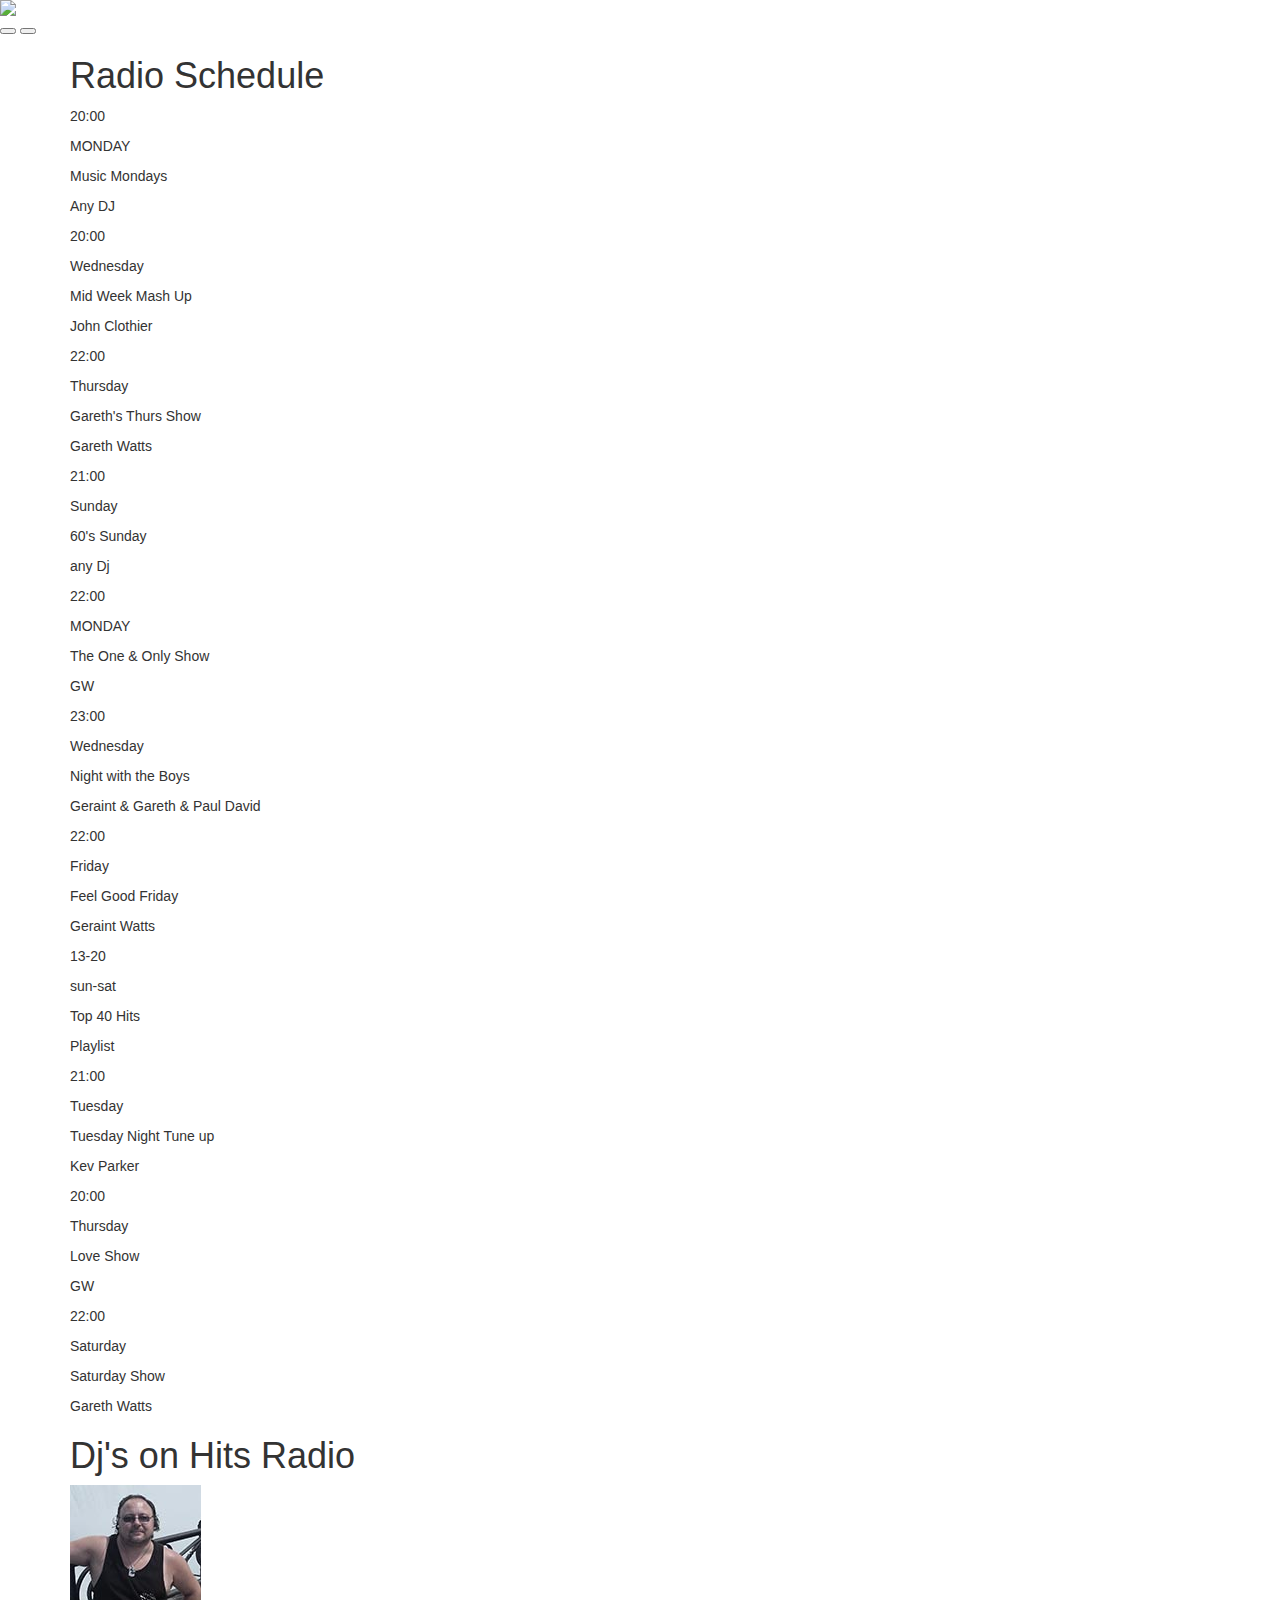
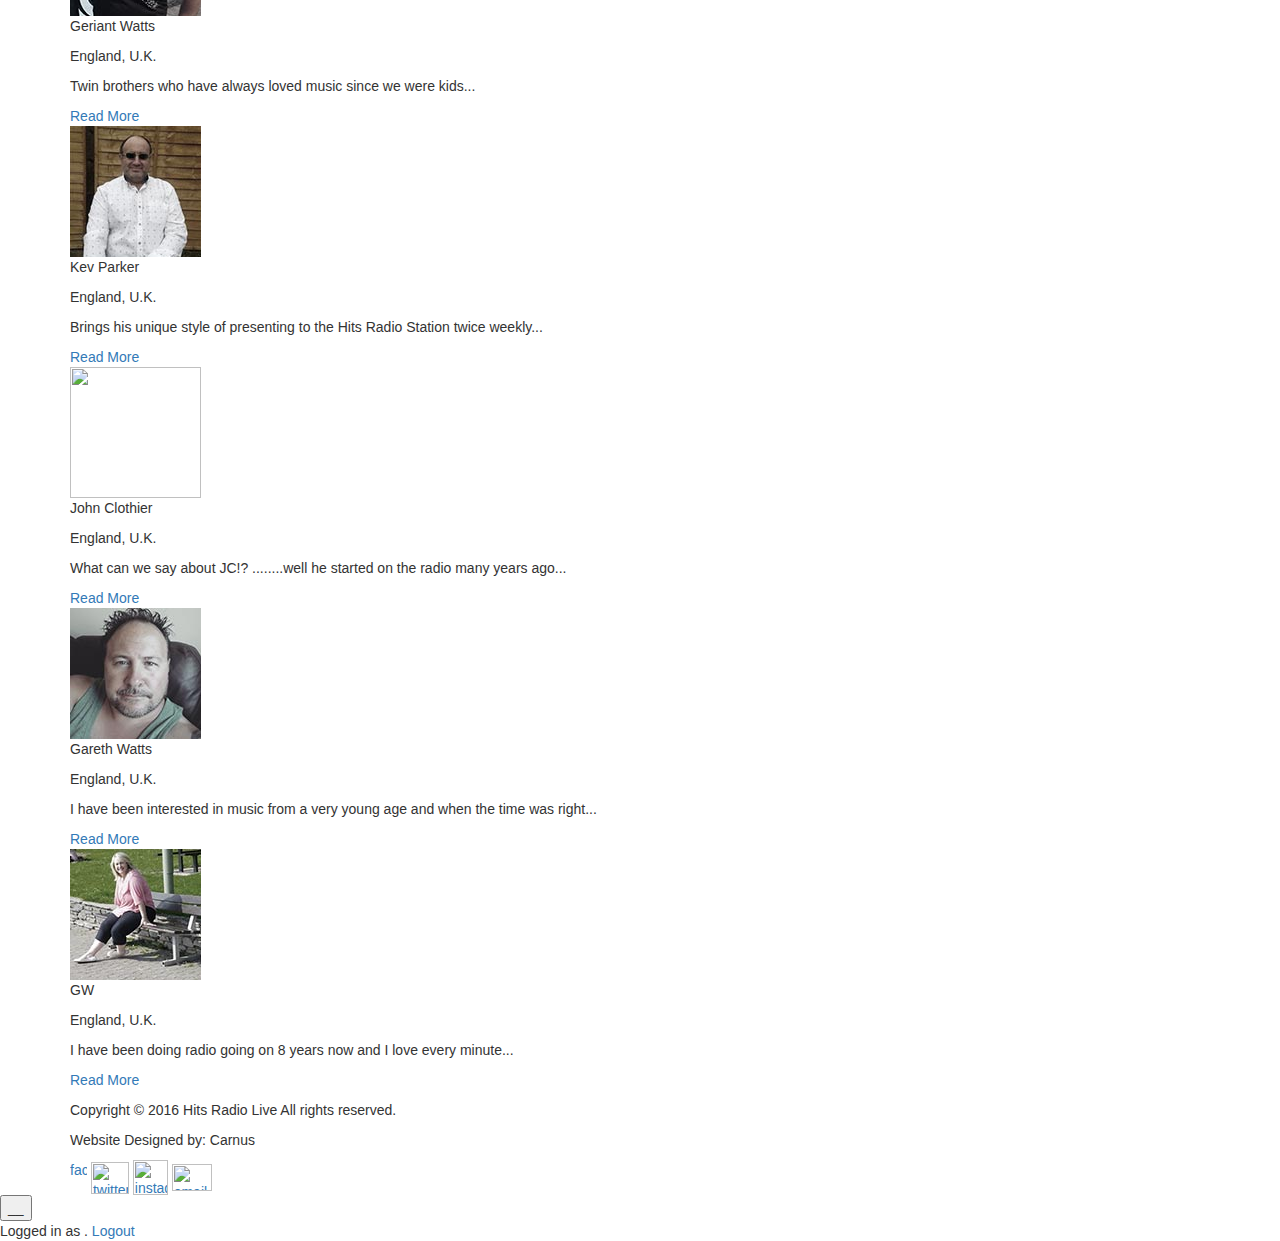
==== commit b6af6479: "updated schedule and removed Dj" ====
--- a/index.html
+++ b/index.html
@@ -116,9 +116,9 @@
                               </div>
                               <div class="schedule-info-right">
                               
-                                <p class="schedule-title">Nighthawk Show</p>
-                             
-                                <p class="schedule-name">DJ Nighthawk</p>
+                                <p class="schedule-title">Music Mondays</p>
+                             
+                                <p class="schedule-name">Any DJ</p>
 
                               </div>
                               <div class="line-separator">
@@ -160,32 +160,32 @@
                               </div>
                               <div class="schedule-info-right">
                               
-                                <p class="schedule-title">KP Mix Bag</p>
-                             
-                                <p class="schedule-name">Kev Parker</p>
-
-                              </div>
-                              <div class="line-separator">
-                                <!--<img src="images/content-image.jpg">-->
-                              </div>
-                           </div>
-                           <!---->
-                           <div class="schedule-content">
-                              <div class="schedule-divder">
-                                <!--<img src="images/content-image.jpg">-->
-                              </div>
-                              <div class="schedule-info-left">
-                               
-                               <p class="schedule-time">22:00</p>
-                        
-                                <p class="schedule-date">Saturday</p>
-                            
-                              </div>
-                              <div class="schedule-info-right">
-                              
-                                <p class="schedule-title">Saturday Show</p>
+                                <p class="schedule-title">Gareth's Thurs Show</p>
                              
                                 <p class="schedule-name">Gareth Watts</p>
+
+                              </div>
+                              <div class="line-separator">
+                                <!--<img src="images/content-image.jpg">-->
+                              </div>
+                           </div>
+                           <!---->
+                           <div class="schedule-content">
+                              <div class="schedule-divder">
+                                <!--<img src="images/content-image.jpg">-->
+                              </div>
+                              <div class="schedule-info-left">
+                               
+                                <p class="schedule-time">21:00</p>
+                        
+                                <p class="schedule-date">Sunday</p>
+                            
+                              </div>
+                              <div class="schedule-info-right">
+                              
+                                <p class="schedule-title">60's Sunday</p>
+                             
+                                <p class="schedule-name">any Dj</p>
 
                               </div>
                               <div class="line-separator">
@@ -246,17 +246,17 @@
                                 <!--<img src="images/content-image.jpg">-->
                               </div>
                               <div class="schedule-info-left">
-                               
-                               <p class="schedule-time">23:00</p>
-                        
-                                <p class="schedule-date">Thursday</p>
-                            
-                              </div>
-                              <div class="schedule-info-right">
-                              
-                                <p class="schedule-title">20 Minute Mystery</p>
-                             
-                                <p class="schedule-name">Kev Parker</p>
+
+                                <p class="schedule-time">22:00</p>
+                        
+                                <p class="schedule-date">Friday</p>
+                            
+                              </div>
+                              <div class="schedule-info-right">
+                              
+                                <p class="schedule-title">Feel Good Friday</p>
+                             
+                                <p class="schedule-name">Geraint Watts</p>
 
                               </div>
                               <div class="line-separator">
@@ -270,16 +270,16 @@
                               </div>
                               <div class="schedule-info-left">
                                
-                                 <p class="schedule-time">21:00</p>
-                        
-                                <p class="schedule-date">Sunday</p>
-                            
-                              </div>
-                              <div class="schedule-info-right">
-                              
-                                <p class="schedule-title">60's Sunday</p>
-                             
-                                <p class="schedule-name">any Dj</p>
+                                 <p class="schedule-time">13-20</p>
+                        
+                                <p class="schedule-date">sun-sat</p>
+                            
+                              </div>
+                              <div class="schedule-info-right">
+                              
+                                <p class="schedule-title">Top 40 Hits</p>
+                             
+                                <p class="schedule-name">Playlist</p>
 
                               </div>
                               <div class="line-separator">
@@ -293,16 +293,16 @@
                            <div class="schedule-content">
                               <div class="schedule-info-left">
                                
-                                <p class="schedule-time">22:00</p>
+                                <p class="schedule-time">21:00</p>
                         
                                 <p class="schedule-date">Tuesday</p>
                             
                               </div>
                               <div class="schedule-info-right">
                               
-                                <p class="schedule-title">80's Flash Back</p>
-                             
-                                <p class="schedule-name">Any Dj</p>
+                                <p class="schedule-title">Tuesday Night Tune up</p>
+                             
+                                <p class="schedule-name">Kev Parker</p>
 
                               </div>
                               <div class="line-separator">
@@ -340,16 +340,16 @@
                               </div>
                               <div class="schedule-info-left">
                                
-                                 <p class="schedule-time">22:00</p>
-                        
-                                <p class="schedule-date">Friday</p>
-                            
-                              </div>
-                              <div class="schedule-info-right">
-                              
-                                <p class="schedule-title">Feel Good Friday</p>
-                             
-                                <p class="schedule-name">Geraint Watts</p>
+                                  <p class="schedule-time">22:00</p>
+                        
+                                <p class="schedule-date">Saturday</p>
+                            
+                              </div>
+                              <div class="schedule-info-right">
+                              
+                                <p class="schedule-title">Saturday Show</p>
+                             
+                                <p class="schedule-name">Gareth Watts</p>
 
                               </div>
                               <div class="line-separator">
@@ -364,21 +364,21 @@
                               </div>
                               <div class="schedule-info-left">
                                
-                                 <p class="schedule-time">1-8</p>
-                        
-                                <p class="schedule-date">sun-sat</p>
-                            
-                              </div>
-                              <div class="schedule-info-right">
-                              
-                                <p class="schedule-title">Top 40 Hits</p>
-                             
-                                <p class="schedule-name">Playlist</p>
-
-                              </div>
-                              <div class="line-separator">
-                                <!--<img src="images/content-image.jpg">-->
-                              </div>
+                                 <p class="schedule-time"></p>
+                        
+                                <p class="schedule-date"></p>
+                            
+                              </div>
+                              <div class="schedule-info-right">
+                              
+                                <p class="schedule-title"></p>
+                             
+                                <p class="schedule-name"></p>
+
+                              </div>
+                              <!-- <div class="line-separator">
+                                <img src="images/content-image.jpg">
+                              </div> -->
                            </div>
                         </div>
 
@@ -434,19 +434,19 @@
                            <div class="about-content">
                               <div class="about-info-left">
 
-                                <img src="img/djnighthawk-small.jpg" width="131px" height=131px;/>
+                                <img src="img/johnclouthier-small.jpg" width="131px" height=131px;/>
                                 
                               </div>
                               <div class="about-info-right">
                               
-                                <p class="about-name">DJ Nighthawk</p>
+                                <p class="about-name">John Clothier</p>
                              
                                 <p class="about-country">England, U.K.</p>
 
-                                <p class="about-info">Hi i'm Dave chauffer I started back in 1979 working as a mobile DJ in clubs and pubs...</p>
+                                <p class="about-info">What can we say about JC!? ........well he started on the radio many years ago...</p>
 
                                 <div class="readmore">
-                                    <a href="dj-nighthawk.html">Read More</a>
+                                    <a href="dj-jc.html">Read More</a>
                                     <div class="arrow-right"></div>
                                 </div>
                               </div>
@@ -502,19 +502,19 @@
                            <div class="about-content">
                               <div class="about-info-left">
 
-                                <img src="img/johnclouthier-small.jpg" width="131px" height=131px;/>
+                                
 
                               </div>
                               <div class="about-info-right">
                               
-                                <p class="about-name">John Clothier</p>
-                             
-                                <p class="about-country">England, U.K.</p>
-
-                                <p class="about-info">What can we say about JC!? ........well he started on the radio many years ago...</p>
+                                <p class="about-name"></p>
+                             
+                                <p class="about-country"></p>
+
+                                <p class="about-info"></p>
 
                                 <div class="readmore">
-                                    <a href="dj-jc.html" >Read More</a>
+                                    <a href="dj-jc.html" ></a>
                                     <div class="arrow-right"></div>
                                 </div>
                               </div>
@@ -565,11 +565,11 @@
                     <img id="twitter-signin-btn" src="img/chat/sign-in-with-twitter.png">
                 </a>
             </p>
-            <p>
+            <!--<p>
                 <a id="facebook-signin" href="javascript:login('facebook');">
                     <img id="facebook-signin-btn" src="img/chat/sign-in-with-facebook.png">
                 </a>
-            </p>
+            </p>-->
         </div>
 
     </div>
